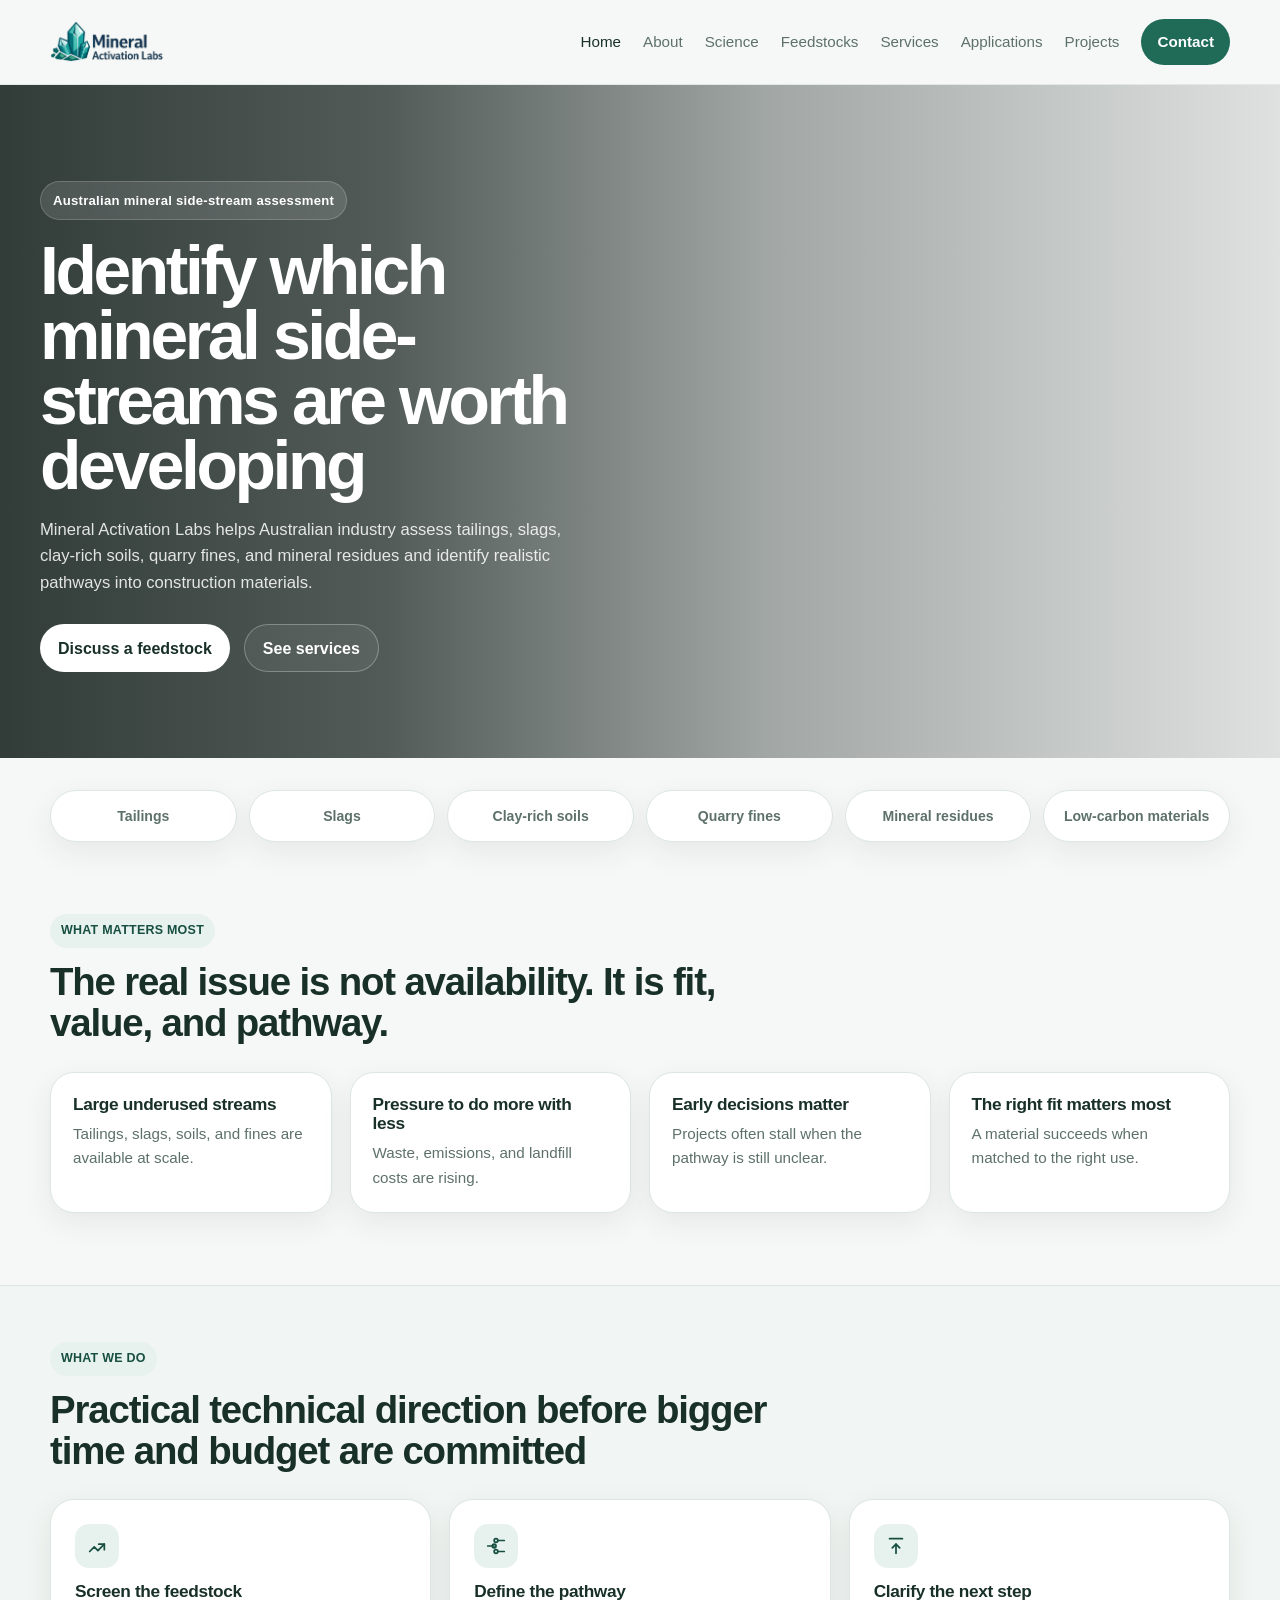
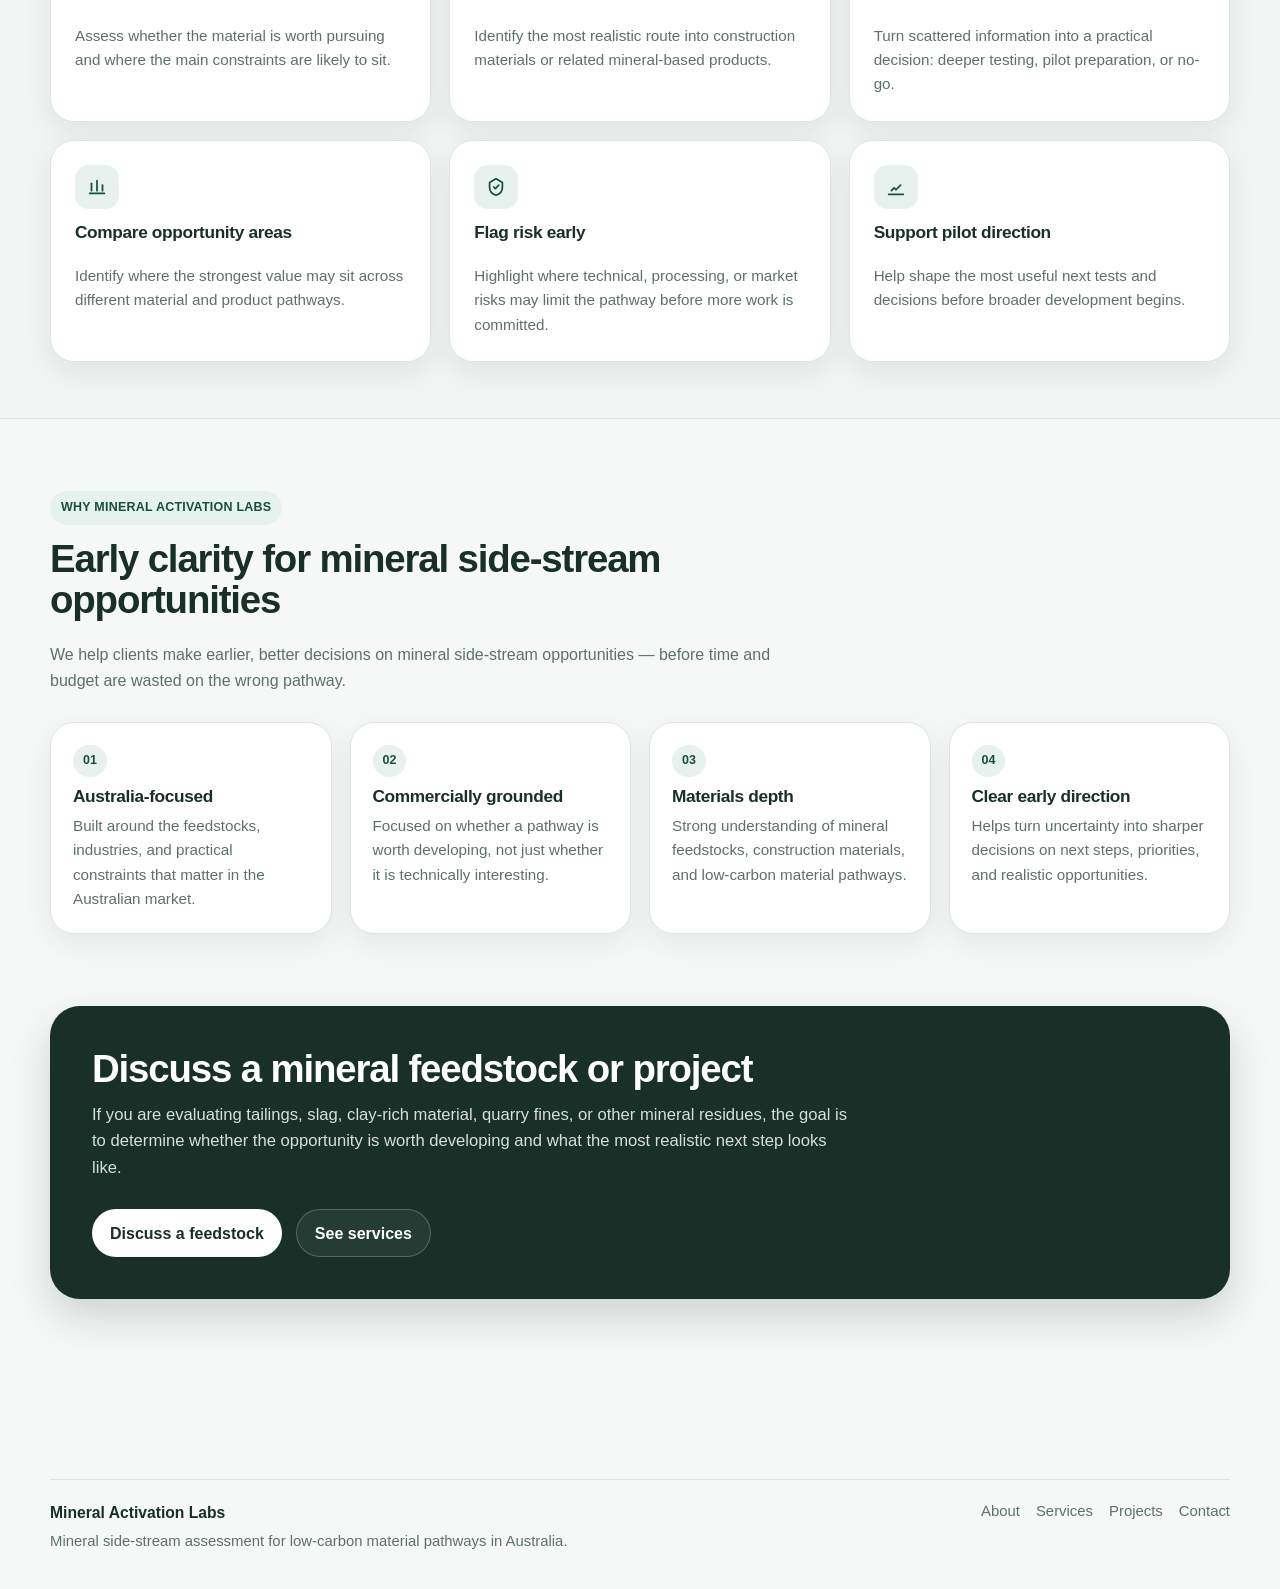
==== index.html @ 1591ea6a "Update index.html" ====
<!DOCTYPE html>
<html lang="en">
<head>
  <meta charset="UTF-8" />
  <meta name="viewport" content="width=device-width, initial-scale=1.0" />
  <title>Mineral Activation Labs</title>
  <meta
    name="description"
    content="Mineral Activation Labs helps Australian industry assess tailings, slags, soils, quarry fines, and mineral residues and identify realistic pathways into low-carbon construction materials."
  />
  <style>
    :root {
      --bg: #f6f8f7;
      --surface: #ffffff;
      --surface-soft: #f1f5f3;
      --text: #183028;
      --muted: #5d7169;
      --line: #dce7e1;
      --accent: #1f6b57;
      --accent-dark: #174f41;
      --accent-soft: #e7f2ee;
      --max: 1180px;
      --radius-lg: 24px;
      --radius-md: 16px;
      --radius-sm: 12px;
      --shadow: 0 10px 30px rgba(20, 48, 39, 0.08);
    }

    * { box-sizing: border-box; }
    html { scroll-behavior: smooth; }

    body {
      margin: 0;
      font-family: -apple-system, BlinkMacSystemFont, "Segoe UI", Roboto, Inter, Helvetica, Arial, sans-serif;
      background: var(--bg);
      color: var(--text);
      line-height: 1.6;
    }

    a { color: inherit; text-decoration: none; }
    img { max-width: 100%; display: block; }

    .container {
      width: min(var(--max), calc(100% - 56px));
      margin: 0 auto;
    }

    .site-header {
      position: sticky;
      top: 0;
      z-index: 50;
      background: rgba(246, 248, 247, 0.92);
      backdrop-filter: blur(10px);
      border-bottom: 1px solid rgba(220, 231, 225, 0.8);
    }

    .header-inner {
      display: flex;
      align-items: center;
      justify-content: space-between;
      gap: 20px;
      min-height: 84px;
    }

    .brand {
      display: flex;
      align-items: center;
    }

    .brand-logo {
      height: 42px;
      width: auto;
      flex: 0 0 auto;
    }

    .nav {
      display: flex;
      align-items: center;
      gap: 22px;
      flex-wrap: wrap;
      justify-content: flex-end;
    }

    .nav a {
      font-size: 0.95rem;
      color: var(--muted);
      transition: color 0.2s ease;
    }

    .nav a:hover,
    .nav a.active {
      color: var(--text);
    }

    .nav-cta {
      padding: 11px 16px;
      border-radius: 999px;
      background: var(--accent);
      color: #fff !important;
      font-weight: 600;
    }

    .nav-cta:hover {
      background: var(--accent-dark);
    }

    main {
      padding: 0 0 80px;
    }

    .section {
      margin: 0 0 72px;
    }

    .section-soft {
      background: var(--surface-soft);
      border-top: 1px solid var(--line);
      border-bottom: 1px solid var(--line);
      padding: 56px 0;
      margin-bottom: 72px;
    }

    .section-title {
      margin: 0 0 22px;
      font-size: clamp(1.9rem, 3vw, 2.8rem);
      line-height: 1.06;
      letter-spacing: -0.03em;
    }

    .section-kicker {
      display: inline-block;
      margin-bottom: 14px;
      padding: 7px 11px;
      border-radius: 999px;
      background: var(--accent-soft);
      color: var(--accent-dark);
      font-size: 0.78rem;
      font-weight: 700;
      letter-spacing: 0.02em;
      text-transform: uppercase;
    }

    .section-intro {
      max-width: 760px;
      margin-bottom: 28px;
    }

    .section-intro p {
      margin: 0;
      color: var(--muted);
      font-size: 1rem;
    }

    .hero-visual {
      position: relative;
      min-height: 72vh;
      display: flex;
      align-items: center;
      overflow: hidden;
      margin-bottom: 32px;
    }

    .hero-bg {
      position: absolute;
      inset: 0;
      z-index: 0;
    }

    .hero-bg img {
      position: absolute;
      inset: 0;
      width: 100%;
      height: 100%;
      object-fit: cover;
      opacity: 0;
      transform: scale(1.05);
      animation: heroFade 25s infinite, heroZoom 25s infinite;
    }

    .hero-bg img:nth-child(1) { animation-delay: 0s, 0s; }
    .hero-bg img:nth-child(2) { animation-delay: 5s, 5s; }
    .hero-bg img:nth-child(3) { animation-delay: 10s, 10s; }
    .hero-bg img:nth-child(4) { animation-delay: 15s, 15s; }
    .hero-bg img:nth-child(5) { animation-delay: 20s, 20s; }

    @keyframes heroFade {
      0%   { opacity: 0; }
      5%   { opacity: 1; }
      20%  { opacity: 1; }
      25%  { opacity: 0; }
      100% { opacity: 0; }
    }

    @keyframes heroZoom {
      0%   { transform: scale(1.05); }
      100% { transform: scale(1.12); }
    }

    .hero-overlay {
      position: absolute;
      inset: 0;
      z-index: 1;
      background:
        linear-gradient(
          90deg,
          rgba(12, 24, 20, 0.84) 0%,
          rgba(12, 24, 20, 0.70) 30%,
          rgba(12, 24, 20, 0.36) 60%,
          rgba(12, 24, 20, 0.10) 100%
        );
    }

    .hero-content {
      position: relative;
      z-index: 2;
      width: 100%;
      padding: 96px 0 86px;
    }

    .hero-copy {
      max-width: 610px;
      color: #fff;
      margin-left: 40px;
    }

    .eyebrow {
      display: inline-block;
      padding: 8px 12px;
      border-radius: 999px;
      background: rgba(255,255,255,0.12);
      color: #ffffff;
      font-size: 0.82rem;
      font-weight: 700;
      letter-spacing: 0.02em;
      margin-bottom: 18px;
      border: 1px solid rgba(255,255,255,0.18);
      backdrop-filter: blur(4px);
    }

    .hero-copy h1 {
      margin: 0 0 18px;
      font-size: clamp(2.8rem, 5.3vw, 4.8rem);
      line-height: 0.96;
      letter-spacing: -0.05em;
      max-width: 620px;
      color: #fff;
    }

    .hero-copy p {
      margin: 0;
      max-width: 560px;
      font-size: 1.04rem;
      color: rgba(255,255,255,0.86);
    }

    .hero-actions,
    .cta-actions {
      display: flex;
      flex-wrap: wrap;
      gap: 14px;
      margin-top: 28px;
    }

    .btn {
      display: inline-flex;
      align-items: center;
      justify-content: center;
      min-height: 48px;
      padding: 0 18px;
      border-radius: 999px;
      font-weight: 700;
      transition: transform 0.18s ease, background 0.18s ease, color 0.18s ease, border-color 0.18s ease;
    }

    .btn:hover {
      transform: translateY(-1px);
    }

    .btn-primary {
      background: #ffffff;
      color: var(--text);
    }

    .btn-primary:hover {
      background: #f3f6f4;
    }

    .btn-secondary {
      border: 1px solid rgba(255,255,255,0.28);
      background: rgba(255,255,255,0.06);
      color: #ffffff;
    }

    .btn-secondary:hover {
      background: rgba(255,255,255,0.12);
    }

    .trust-strip {
      margin-bottom: 72px;
    }

    .trust-grid {
      display: grid;
      grid-template-columns: repeat(6, 1fr);
      gap: 12px;
    }

    .trust-item {
      min-height: 52px;
      display: flex;
      align-items: center;
      justify-content: center;
      text-align: center;
      padding: 10px 12px;
      border-radius: 999px;
      background: var(--surface);
      border: 1px solid var(--line);
      color: var(--muted);
      font-size: 0.88rem;
      font-weight: 600;
      box-shadow: var(--shadow);
    }

    .grid-4,
    .grid-3 {
      display: grid;
      gap: 18px;
    }

    .grid-4 {
      grid-template-columns: repeat(4, 1fr);
    }

    .grid-3 {
      grid-template-columns: repeat(3, 1fr);
    }

    .panel,
    .feature-card,
    .proof-card {
      background: var(--surface);
      border: 1px solid var(--line);
      border-radius: var(--radius-lg);
      box-shadow: var(--shadow);
    }

    .panel {
      padding: 22px;
    }

    .panel h3,
    .feature-card h3,
    .proof-card h3 {
      margin: 0 0 8px;
      font-size: 1.08rem;
      letter-spacing: -0.02em;
      line-height: 1.12;
    }

    .panel p,
    .feature-card p,
    .proof-card p {
      margin: 0;
      color: var(--muted);
      font-size: 0.95rem;
    }

    .feature-card {
      padding: 24px;
      display: flex;
      flex-direction: column;
      gap: 14px;
    }

    .service-icon {
      width: 44px;
      height: 44px;
      border-radius: 14px;
      background: var(--accent-soft);
      color: var(--accent-dark);
      display: inline-flex;
      align-items: center;
      justify-content: center;
    }

    .service-icon svg {
      width: 22px;
      height: 22px;
      stroke: currentColor;
      stroke-width: 1.9;
      fill: none;
      stroke-linecap: round;
      stroke-linejoin: round;
    }

    .proof-lead {
      max-width: 760px;
      margin: 0 0 24px;
      color: var(--muted);
      font-size: 1rem;
    }

    .proof-card {
      padding: 22px;
    }

    .proof-kicker {
      display: inline-block;
      margin-bottom: 10px;
      padding: 6px 10px;
      border-radius: 999px;
      background: var(--accent-soft);
      color: var(--accent-dark);
      font-size: 0.78rem;
      font-weight: 700;
    }

    .cta-box {
      background: var(--text);
      color: #fff;
      border-radius: 30px;
      padding: 42px;
      box-shadow: 0 18px 40px rgba(24, 48, 40, 0.18);
    }

    .cta-box h2 {
      margin: 0 0 12px;
      font-size: clamp(1.9rem, 3vw, 2.9rem);
      line-height: 1.08;
      letter-spacing: -0.03em;
    }

    .cta-box p {
      margin: 0;
      max-width: 760px;
      color: rgba(255,255,255,0.84);
      font-size: 1.04rem;
    }

    .cta-box .btn-primary {
      background: #fff;
      color: var(--text);
    }

    .cta-box .btn-secondary {
      color: #fff;
      border: 1px solid rgba(255,255,255,0.22);
      background: rgba(255,255,255,0.06);
    }

    .cta-box .btn-secondary:hover {
      background: rgba(255,255,255,0.12);
    }

    .site-footer {
      padding: 28px 0 36px;
      color: var(--muted);
      font-size: 0.93rem;
    }

    .footer-inner {
      border-top: 1px solid var(--line);
      padding-top: 20px;
      display: flex;
      justify-content: space-between;
      gap: 20px;
      flex-wrap: wrap;
      align-items: flex-start;
    }

    .footer-brand strong {
      display: block;
      margin-bottom: 4px;
      color: var(--text);
      font-size: 0.98rem;
    }

    .footer-links {
      display: flex;
      gap: 16px;
      flex-wrap: wrap;
    }

    .footer-links a:hover {
      color: var(--text);
    }

    @media (max-width: 1100px) {
      .trust-grid {
        grid-template-columns: repeat(3, 1fr);
      }
    }

    @media (max-width: 1000px) {
      .grid-4,
      .grid-3 {
        grid-template-columns: 1fr;
      }

      .hero-visual {
        min-height: auto;
      }
    }

    @media (max-width: 860px) {
      .header-inner {
        min-height: auto;
        padding: 14px 0;
        align-items: flex-start;
        flex-direction: column;
      }

      .nav {
        gap: 12px 16px;
        justify-content: flex-start;
      }
    }

    @media (max-width: 760px) {
      .container {
        width: min(var(--max), calc(100% - 32px));
      }

      .feature-card,
      .proof-card,
      .panel,
      .cta-box {
        padding: 24px;
      }

      .brand-logo {
        height: 36px;
      }

      .hero-content {
        padding: 56px 0 52px;
      }

      .hero-copy {
        max-width: 100%;
        margin-left: 0;
      }

      .hero-copy h1 {
        font-size: clamp(2.2rem, 11vw, 3.5rem);
        max-width: 100%;
      }

      .hero-copy p {
        max-width: 100%;
      }

      .hero-actions,
      .cta-actions {
        flex-direction: column;
        align-items: stretch;
      }

      .trust-grid {
        grid-template-columns: repeat(2, 1fr);
      }
    }
  </style>
</head>
<body>
  <header class="site-header">
    <div class="container header-inner">
      <a href="index.html" class="brand" aria-label="Mineral Activation Labs home">
        <img src="assets/logo.png" alt="Mineral Activation Labs logo" class="brand-logo" />
      </a>

      <nav class="nav" aria-label="Primary navigation">
        <a href="index.html" class="active">Home</a>
        <a href="about.html">About</a>
        <a href="science.html">Science</a>
        <a href="feedstocks.html">Feedstocks</a>
        <a href="services.html">Services</a>
        <a href="applications.html">Applications</a>
        <a href="projects.html">Projects</a>
        <a href="contact.html" class="nav-cta">Contact</a>
      </nav>
    </div>
  </header>

  <main>
    <section class="hero-visual">
      <div class="hero-bg">
        <img src="assets/hero1.png" alt="" />
        <img src="assets/hero2.png" alt="" />
        <img src="assets/hero3.png" alt="" />
        <img src="assets/hero4.png" alt="" />
        <img src="assets/hero5.png" alt="" />
      </div>

      <div class="hero-overlay"></div>

      <div class="container hero-content">
        <div class="hero-copy">
          <div class="eyebrow">Australian mineral side-stream assessment</div>

          <h1>Identify which mineral side-streams are worth developing</h1>

          <p>
            Mineral Activation Labs helps Australian industry assess tailings, slags, clay-rich soils,
            quarry fines, and mineral residues and identify realistic pathways into construction materials.
          </p>

          <div class="hero-actions">
            <a href="contact.html" class="btn btn-primary">Discuss a feedstock</a>
            <a href="services.html" class="btn btn-secondary">See services</a>
          </div>
        </div>
      </div>
    </section>

    <section class="trust-strip">
      <div class="container">
        <div class="trust-grid">
          <div class="trust-item">Tailings</div>
          <div class="trust-item">Slags</div>
          <div class="trust-item">Clay-rich soils</div>
          <div class="trust-item">Quarry fines</div>
          <div class="trust-item">Mineral residues</div>
          <div class="trust-item">Low-carbon materials</div>
        </div>
      </div>
    </section>

    <section class="section">
      <div class="container">
        <div class="section-intro">
          <div class="section-kicker">What matters most</div>
          <h2 class="section-title">The real issue is not availability. It is fit, value, and pathway.</h2>
        </div>

        <div class="grid-4">
          <article class="panel">
            <h3>Large underused streams</h3>
            <p>Tailings, slags, soils, and fines are available at scale.</p>
          </article>

          <article class="panel">
            <h3>Pressure to do more with less</h3>
            <p>Waste, emissions, and landfill costs are rising.</p>
          </article>

          <article class="panel">
            <h3>Early decisions matter</h3>
            <p>Projects often stall when the pathway is still unclear.</p>
          </article>

          <article class="panel">
            <h3>The right fit matters most</h3>
            <p>A material succeeds when matched to the right use.</p>
          </article>
        </div>
      </div>
    </section>

    <section class="section-soft">
      <div class="container">
        <div class="section-intro">
          <div class="section-kicker">What we do</div>
          <h2 class="section-title">Practical technical direction before bigger time and budget are committed</h2>
        </div>

        <div class="grid-3">
          <article class="feature-card">
            <div class="service-icon">
              <svg viewBox="0 0 24 24"><path d="M4 18l5-5 4 4 7-7"/><path d="M14 10h6v6"/></svg>
            </div>
            <h3>Screen the feedstock</h3>
            <p>Assess whether the material is worth pursuing and where the main constraints are likely to sit.</p>
          </article>

          <article class="feature-card">
            <div class="service-icon">
              <svg viewBox="0 0 24 24"><path d="M3 12h7"/><path d="M14 6h7"/><path d="M14 18h7"/><circle cx="10" cy="12" r="2"/><circle cx="12" cy="6" r="2"/><circle cx="12" cy="18" r="2"/></svg>
            </div>
            <h3>Define the pathway</h3>
            <p>Identify the most realistic route into construction materials or related mineral-based products.</p>
          </article>

          <article class="feature-card">
            <div class="service-icon">
              <svg viewBox="0 0 24 24"><path d="M12 20V10"/><path d="M8 14l4-4 4 4"/><path d="M5 4h14"/></svg>
            </div>
            <h3>Clarify the next step</h3>
            <p>Turn scattered information into a practical decision: deeper testing, pilot preparation, or no-go.</p>
          </article>

          <article class="feature-card">
            <div class="service-icon">
              <svg viewBox="0 0 24 24"><path d="M4 19h16"/><path d="M6 16V8"/><path d="M12 16V5"/><path d="M18 16v-6"/></svg>
            </div>
            <h3>Compare opportunity areas</h3>
            <p>Identify where the strongest value may sit across different material and product pathways.</p>
          </article>

          <article class="feature-card">
            <div class="service-icon">
              <svg viewBox="0 0 24 24"><path d="M12 3l7 4v5c0 5-3.5 8-7 9-3.5-1-7-4-7-9V7l7-4z"/><path d="M9.5 12l1.8 1.8L15 10"/></svg>
            </div>
            <h3>Flag risk early</h3>
            <p>Highlight where technical, processing, or market risks may limit the pathway before more work is committed.</p>
          </article>

          <article class="feature-card">
            <div class="service-icon">
              <svg viewBox="0 0 24 24"><path d="M4 20h16"/><path d="M7 16l3-3 2 2 5-5"/></svg>
            </div>
            <h3>Support pilot direction</h3>
            <p>Help shape the most useful next tests and decisions before broader development begins.</p>
          </article>
        </div>
      </div>
    </section>

    <section class="section">
      <div class="container">
        <div class="section-intro">
          <div class="section-kicker">Why Mineral Activation Labs</div>
          <h2 class="section-title">Early clarity for mineral side-stream opportunities</h2>
          <p class="proof-lead">
            We help clients make earlier, better decisions on mineral side-stream opportunities — before time and budget are wasted on the wrong pathway.
          </p>
        </div>

        <div class="grid-4">
          <article class="proof-card">
            <div class="proof-kicker">01</div>
            <h3>Australia-focused</h3>
            <p>Built around the feedstocks, industries, and practical constraints that matter in the Australian market.</p>
          </article>

          <article class="proof-card">
            <div class="proof-kicker">02</div>
            <h3>Commercially grounded</h3>
            <p>Focused on whether a pathway is worth developing, not just whether it is technically interesting.</p>
          </article>

          <article class="proof-card">
            <div class="proof-kicker">03</div>
            <h3>Materials depth</h3>
            <p>Strong understanding of mineral feedstocks, construction materials, and low-carbon material pathways.</p>
          </article>

          <article class="proof-card">
            <div class="proof-kicker">04</div>
            <h3>Clear early direction</h3>
            <p>Helps turn uncertainty into sharper decisions on next steps, priorities, and realistic opportunities.</p>
          </article>
        </div>
      </div>
    </section>

    <section class="section">
      <div class="container">
        <div class="cta-box">
          <h2>Discuss a mineral feedstock or project</h2>
          <p>
            If you are evaluating tailings, slag, clay-rich material, quarry fines, or other mineral residues,
            the goal is to determine whether the opportunity is worth developing and what the most realistic next step looks like.
          </p>
          <div class="cta-actions">
            <a href="contact.html" class="btn btn-primary">Discuss a feedstock</a>
            <a href="services.html" class="btn btn-secondary">See services</a>
          </div>
        </div>
      </div>
    </section>
  </main>

  <footer class="site-footer">
    <div class="container footer-inner">
      <div class="footer-brand">
        <strong>Mineral Activation Labs</strong>
        Mineral side-stream assessment for low-carbon material pathways in Australia.
      </div>

      <div class="footer-links">
        <a href="about.html">About</a>
        <a href="services.html">Services</a>
        <a href="projects.html">Projects</a>
        <a href="contact.html">Contact</a>
      </div>
    </div>
  </footer>
</body>
</html>
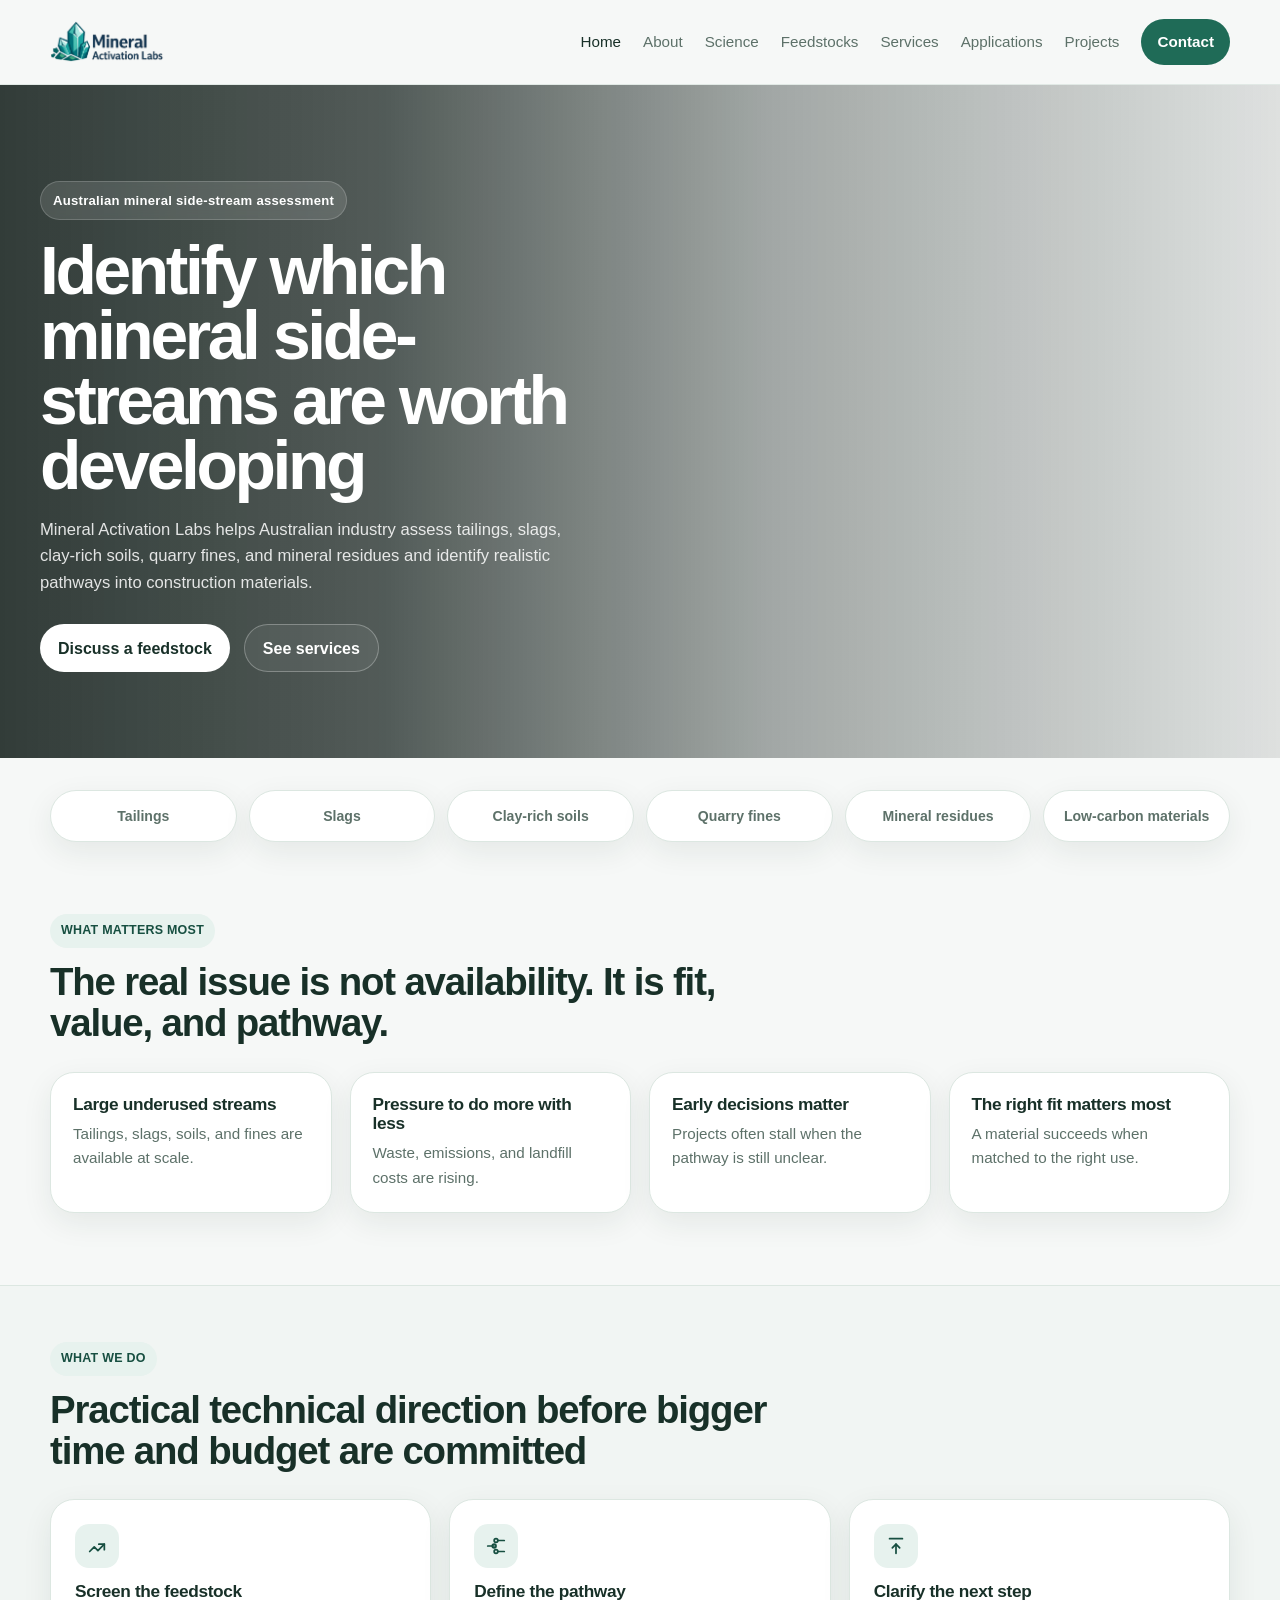
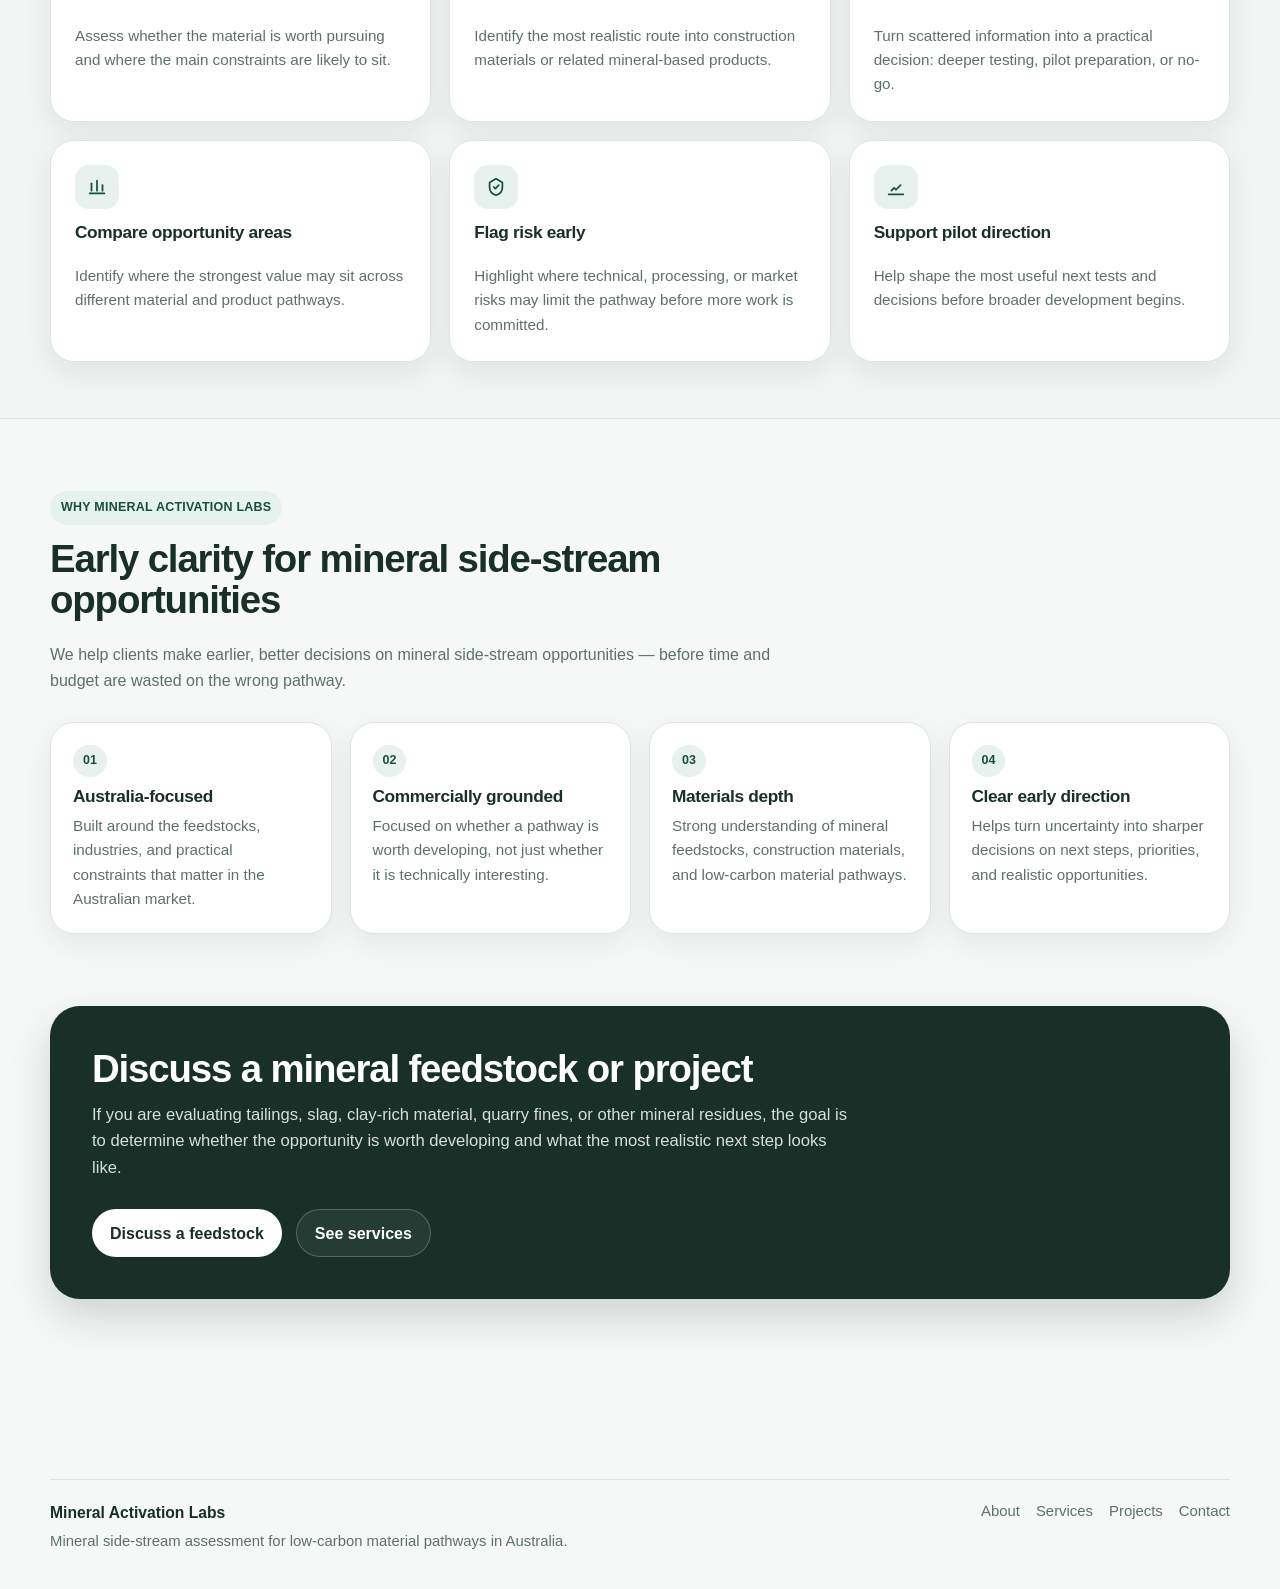
==== commit 28499990: "Update index.html" ====
--- a/index.html
+++ b/index.html
@@ -167,34 +167,57 @@
     }
 
     .hero-bg img {
-      position: absolute;
-      inset: 0;
-      width: 100%;
-      height: 100%;
-      object-fit: cover;
-      opacity: 0;
-      transform: scale(1.05);
-      animation: heroFade 25s infinite, heroZoom 25s infinite;
-    }
-
-    .hero-bg img:nth-child(1) { animation-delay: 0s, 0s; }
-    .hero-bg img:nth-child(2) { animation-delay: 5s, 5s; }
-    .hero-bg img:nth-child(3) { animation-delay: 10s, 10s; }
-    .hero-bg img:nth-child(4) { animation-delay: 15s, 15s; }
-    .hero-bg img:nth-child(5) { animation-delay: 20s, 20s; }
-
-    @keyframes heroFade {
-      0%   { opacity: 0; }
-      5%   { opacity: 1; }
-      20%  { opacity: 1; }
-      25%  { opacity: 0; }
-      100% { opacity: 0; }
-    }
-
-    @keyframes heroZoom {
-      0%   { transform: scale(1.05); }
-      100% { transform: scale(1.12); }
-    }
+  position: absolute;
+  inset: 0;
+  width: 100%;
+  height: 100%;
+  object-fit: cover;
+  opacity: 0;
+  transform: scale(1.05);
+  animation-timing-function: linear;
+  animation-fill-mode: both;
+  will-change: opacity, transform;
+}
+
+.hero-bg img:nth-child(1) {
+  animation: heroFadeFirst 25s infinite;
+}
+
+.hero-bg img:nth-child(2) {
+  animation: heroFade 25s infinite;
+  animation-delay: 5s;
+}
+
+.hero-bg img:nth-child(3) {
+  animation: heroFade 25s infinite;
+  animation-delay: 10s;
+}
+
+.hero-bg img:nth-child(4) {
+  animation: heroFade 25s infinite;
+  animation-delay: 15s;
+}
+
+.hero-bg img:nth-child(5) {
+  animation: heroFade 25s infinite;
+  animation-delay: 20s;
+}
+
+@keyframes heroFade {
+  0%   { opacity: 0; transform: scale(1.05); }
+  4%   { opacity: 1; transform: scale(1.06); }
+  20%  { opacity: 1; transform: scale(1.09); }
+  24%  { opacity: 0; transform: scale(1.11); }
+  100% { opacity: 0; transform: scale(1.11); }
+}
+
+@keyframes heroFadeFirst {
+  0%   { opacity: 1; transform: scale(1.05); }
+  20%  { opacity: 1; transform: scale(1.09); }
+  24%  { opacity: 0; transform: scale(1.11); }
+  96%  { opacity: 0; transform: scale(1.05); }
+  100% { opacity: 1; transform: scale(1.05); }
+}
 
     .hero-overlay {
       position: absolute;
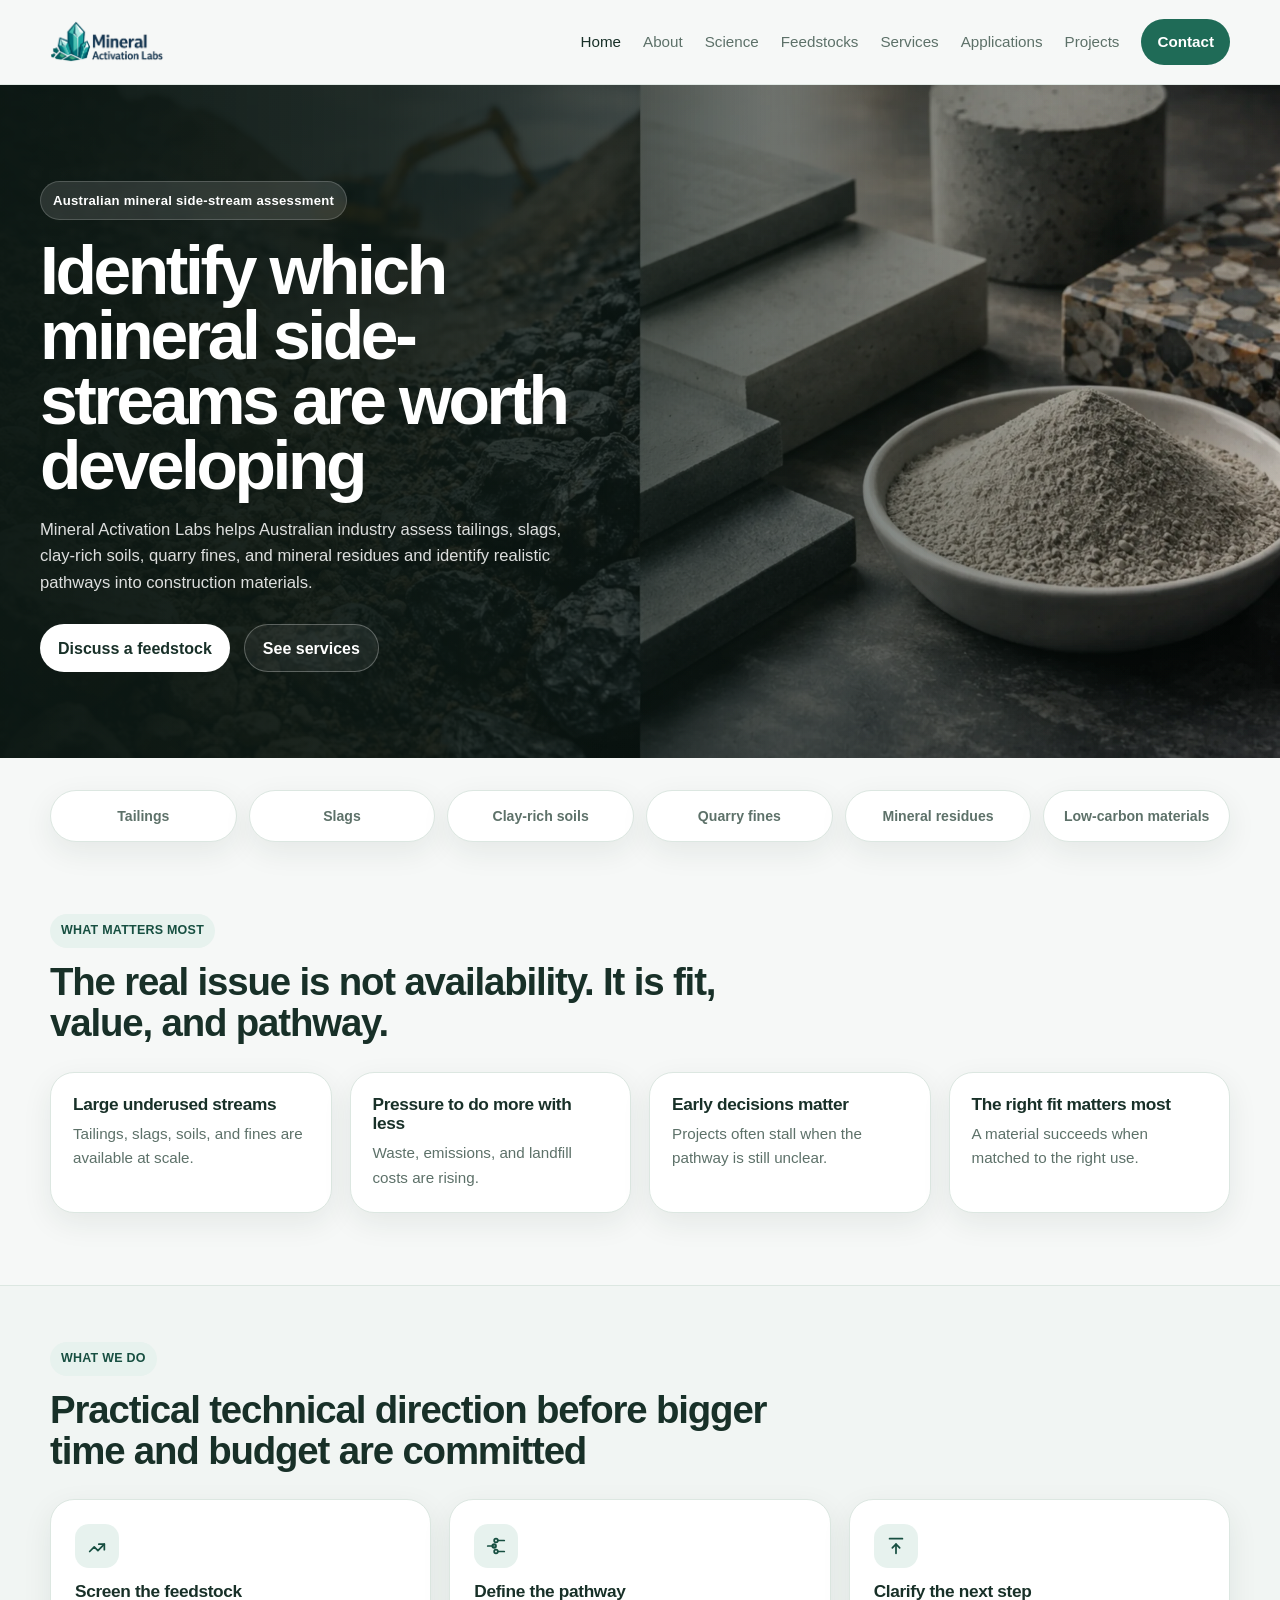
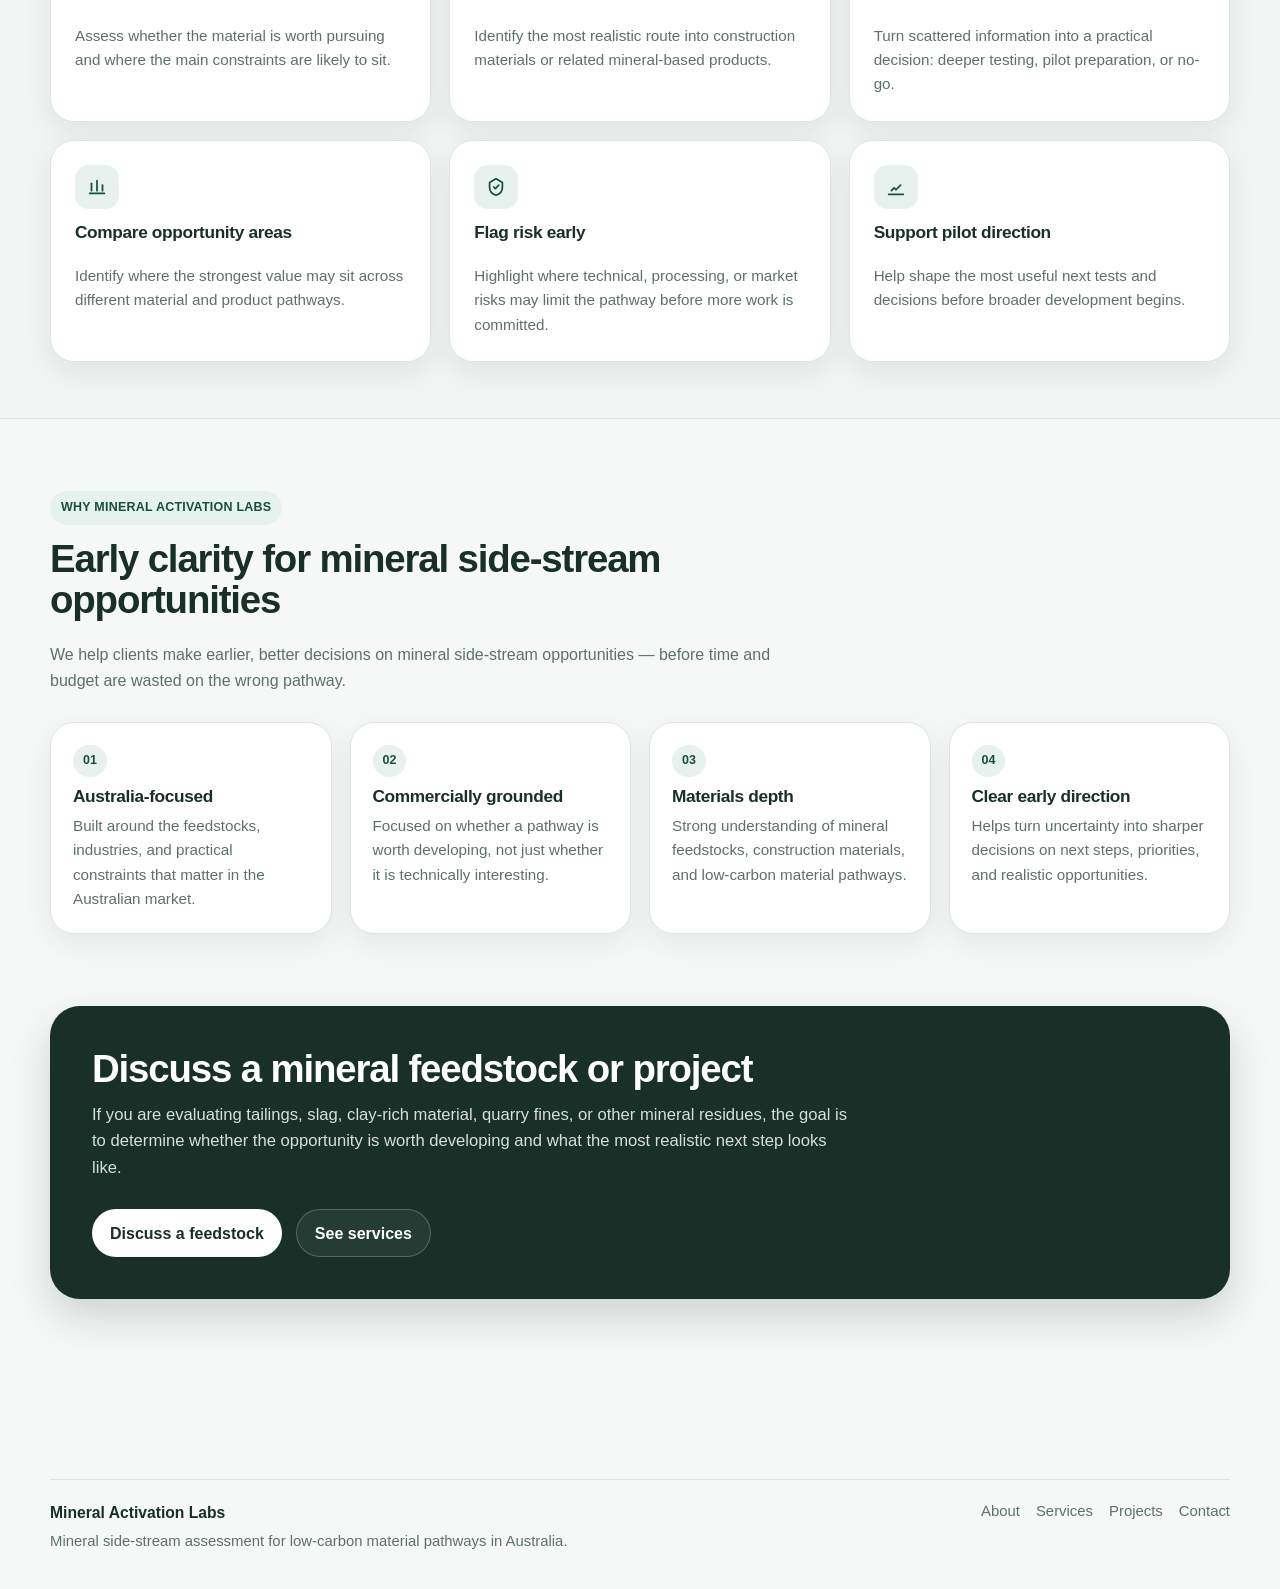
==== commit 3f858738: "Update index.html" ====
--- a/index.html
+++ b/index.html
@@ -152,21 +152,32 @@
     }
 
     .hero-visual {
-      position: relative;
-      min-height: 72vh;
-      display: flex;
-      align-items: center;
-      overflow: hidden;
-      margin-bottom: 32px;
-    }
-
-    .hero-bg {
-      position: absolute;
-      inset: 0;
-      z-index: 0;
-    }
-
-    .hero-bg img {
+  position: relative;
+  min-height: 72vh;
+  display: flex;
+  align-items: center;
+  overflow: hidden;
+  margin-bottom: 32px;
+  background-image:
+    linear-gradient(
+      90deg,
+      rgba(12, 24, 20, 0.84) 0%,
+      rgba(12, 24, 20, 0.70) 30%,
+      rgba(12, 24, 20, 0.36) 60%,
+      rgba(12, 24, 20, 0.10) 100%
+    ),
+    url("assets/hero1.webp");
+  background-size: cover;
+  background-position: center;
+}
+
+.hero-bg {
+  position: absolute;
+  inset: 0;
+  z-index: 0;
+}
+
+.hero-bg img {
   position: absolute;
   inset: 0;
   width: 100%;
@@ -174,64 +185,38 @@
   object-fit: cover;
   opacity: 0;
   transform: scale(1.05);
+  animation: heroFade 20s infinite;
   animation-timing-function: linear;
   animation-fill-mode: both;
   will-change: opacity, transform;
 }
 
-.hero-bg img:nth-child(1) {
-  animation: heroFadeFirst 25s infinite;
-}
-
-.hero-bg img:nth-child(2) {
-  animation: heroFade 25s infinite;
-  animation-delay: 5s;
-}
-
-.hero-bg img:nth-child(3) {
-  animation: heroFade 25s infinite;
-  animation-delay: 10s;
-}
-
-.hero-bg img:nth-child(4) {
-  animation: heroFade 25s infinite;
-  animation-delay: 15s;
-}
-
-.hero-bg img:nth-child(5) {
-  animation: heroFade 25s infinite;
-  animation-delay: 20s;
-}
+.hero-bg img:nth-child(1) { animation-delay: 0s; }
+.hero-bg img:nth-child(2) { animation-delay: 5s; }
+.hero-bg img:nth-child(3) { animation-delay: 10s; }
+.hero-bg img:nth-child(4) { animation-delay: 15s; }
 
 @keyframes heroFade {
   0%   { opacity: 0; transform: scale(1.05); }
-  4%   { opacity: 1; transform: scale(1.06); }
-  20%  { opacity: 1; transform: scale(1.09); }
-  24%  { opacity: 0; transform: scale(1.11); }
+  8%   { opacity: 1; transform: scale(1.06); }
+  42%  { opacity: 1; transform: scale(1.09); }
+  50%  { opacity: 0; transform: scale(1.11); }
   100% { opacity: 0; transform: scale(1.11); }
 }
 
-@keyframes heroFadeFirst {
-  0%   { opacity: 1; transform: scale(1.05); }
-  20%  { opacity: 1; transform: scale(1.09); }
-  24%  { opacity: 0; transform: scale(1.11); }
-  96%  { opacity: 0; transform: scale(1.05); }
-  100% { opacity: 1; transform: scale(1.05); }
+.hero-overlay {
+  position: absolute;
+  inset: 0;
+  z-index: 1;
+  background:
+    linear-gradient(
+      90deg,
+      rgba(12, 24, 20, 0.84) 0%,
+      rgba(12, 24, 20, 0.70) 30%,
+      rgba(12, 24, 20, 0.36) 60%,
+      rgba(12, 24, 20, 0.10) 100%
+    );
 }
-
-    .hero-overlay {
-      position: absolute;
-      inset: 0;
-      z-index: 1;
-      background:
-        linear-gradient(
-          90deg,
-          rgba(12, 24, 20, 0.84) 0%,
-          rgba(12, 24, 20, 0.70) 30%,
-          rgba(12, 24, 20, 0.36) 60%,
-          rgba(12, 24, 20, 0.10) 100%
-        );
-    }
 
     .hero-content {
       position: relative;
@@ -608,11 +593,11 @@
   <main>
     <section class="hero-visual">
       <div class="hero-bg">
-        <img src="assets/hero1.png" alt="" />
-        <img src="assets/hero2.png" alt="" />
-        <img src="assets/hero3.png" alt="" />
-        <img src="assets/hero4.png" alt="" />
-        <img src="assets/hero5.png" alt="" />
+        <img src="assets/hero1.webp" alt="" />
+        <img src="assets/hero2.webp" alt="" />
+        <img src="assets/hero3.webp" alt="" />
+        <img src="assets/hero4.webp" alt="" />
+        <img src="assets/hero5.webp" alt="" />
       </div>
 
       <div class="hero-overlay"></div>
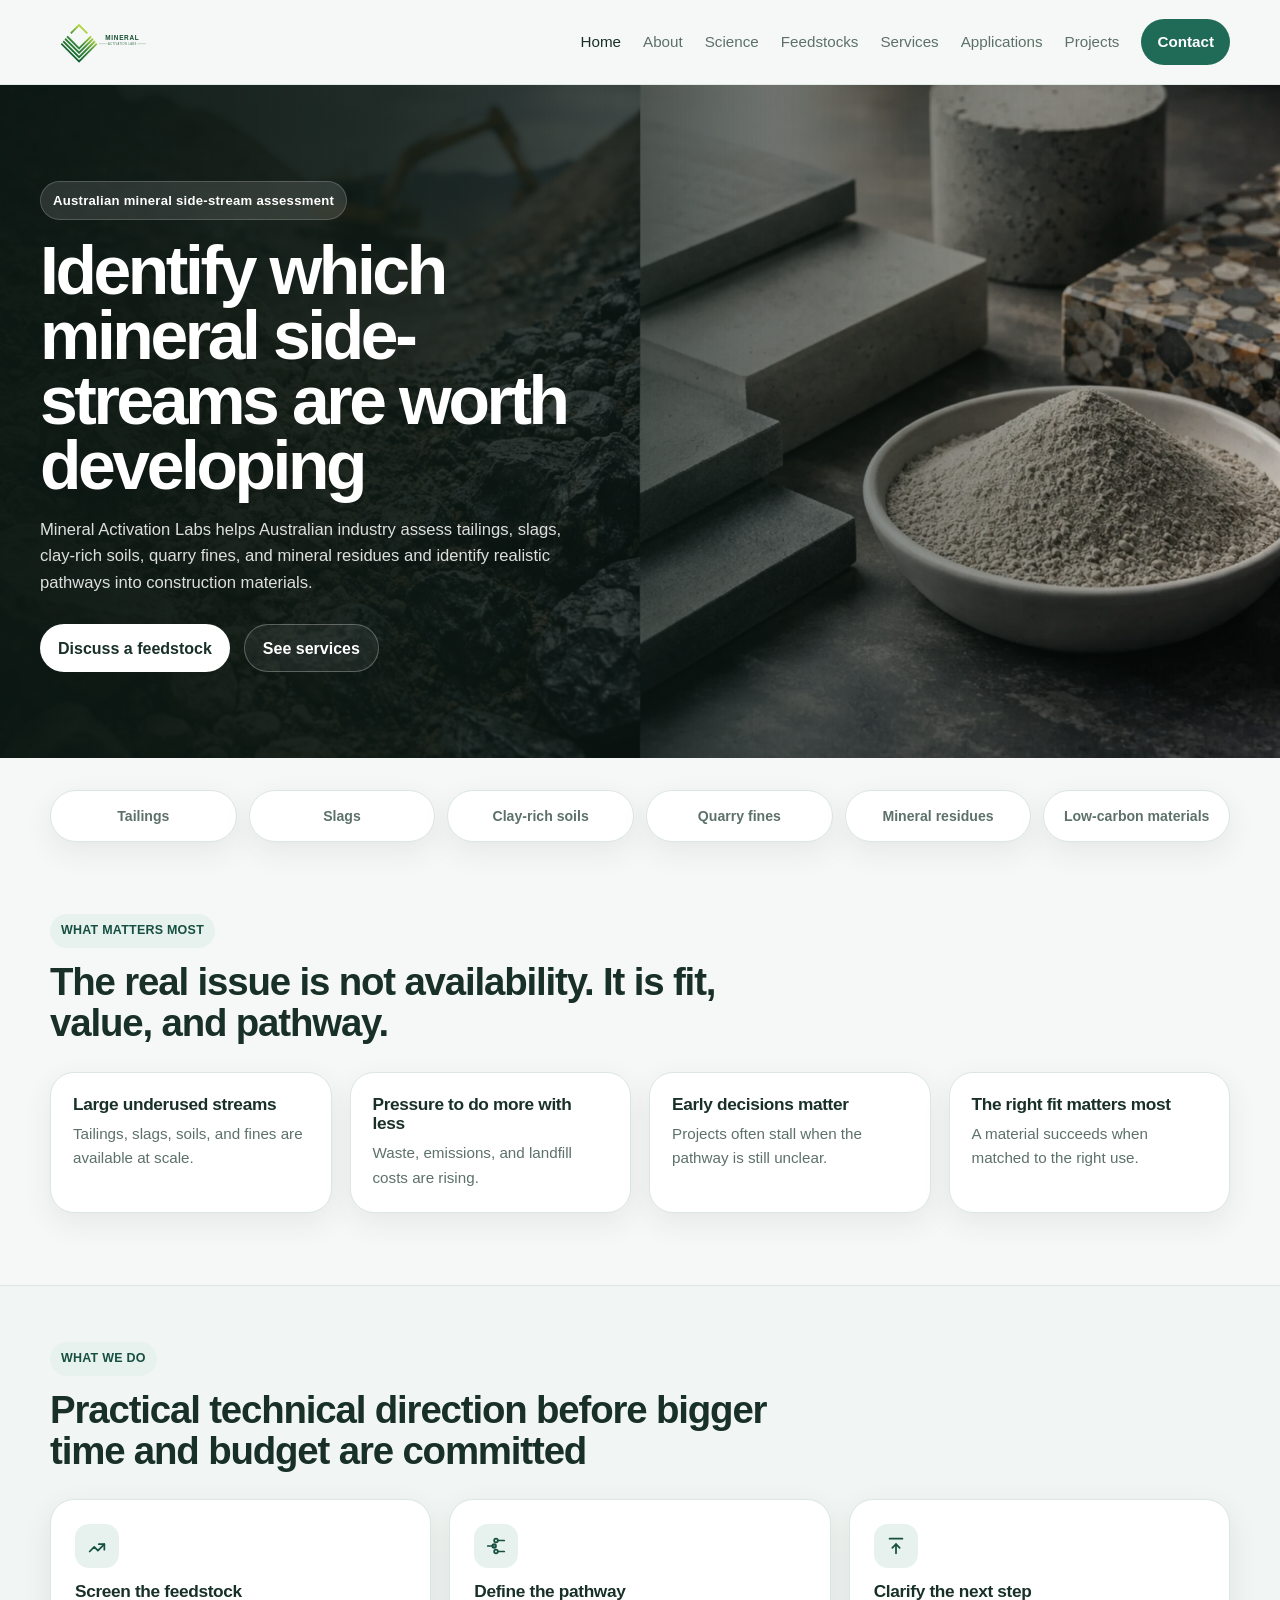
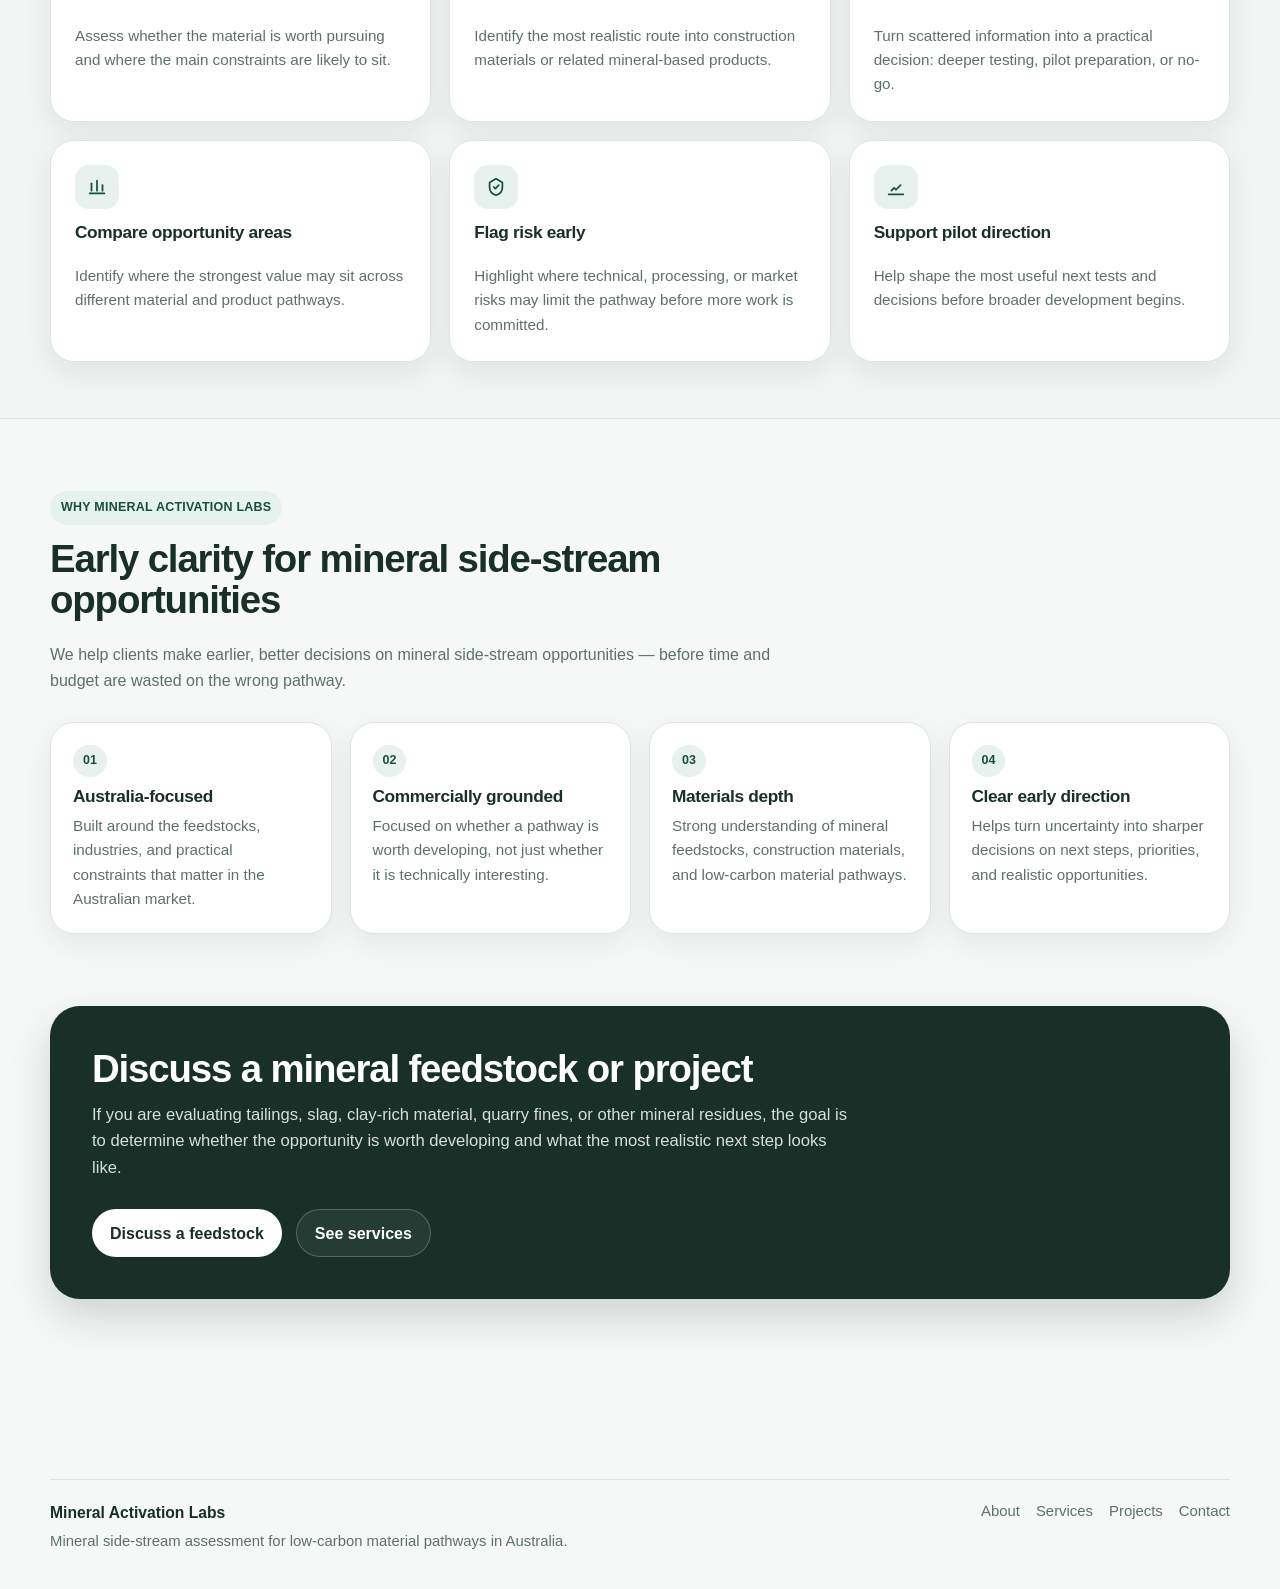
==== commit 1cea355e: "Update index.html" ====
--- a/index.html
+++ b/index.html
@@ -574,7 +574,7 @@
   <header class="site-header">
     <div class="container header-inner">
       <a href="index.html" class="brand" aria-label="Mineral Activation Labs home">
-        <img src="assets/logo.png" alt="Mineral Activation Labs logo" class="brand-logo" />
+        <img src="assets/logo.svg" alt="Mineral Activation Labs logo" class="brand-logo" />
       </a>
 
       <nav class="nav" aria-label="Primary navigation">
@@ -592,34 +592,33 @@
 
   <main>
     <section class="hero-visual">
-      <div class="hero-bg">
-        <img src="assets/hero1.webp" alt="" />
-        <img src="assets/hero2.webp" alt="" />
-        <img src="assets/hero3.webp" alt="" />
-        <img src="assets/hero4.webp" alt="" />
-        <img src="assets/hero5.webp" alt="" />
+  <div class="hero-bg">
+    <img src="assets/hero2.webp" alt="" />
+    <img src="assets/hero3.webp" alt="" />
+    <img src="assets/hero4.webp" alt="" />
+    <img src="assets/hero5.webp" alt="" />
+  </div>
+
+  <div class="hero-overlay"></div>
+
+  <div class="container hero-content">
+    <div class="hero-copy">
+      <div class="eyebrow">Australian mineral side-stream assessment</div>
+
+      <h1>Identify which mineral side-streams are worth developing</h1>
+
+      <p>
+        Mineral Activation Labs helps Australian industry assess tailings, slags, clay-rich soils,
+        quarry fines, and mineral residues and identify realistic pathways into construction materials.
+      </p>
+
+      <div class="hero-actions">
+        <a href="contact.html" class="btn btn-primary">Discuss a feedstock</a>
+        <a href="services.html" class="btn btn-secondary">See services</a>
       </div>
-
-      <div class="hero-overlay"></div>
-
-      <div class="container hero-content">
-        <div class="hero-copy">
-          <div class="eyebrow">Australian mineral side-stream assessment</div>
-
-          <h1>Identify which mineral side-streams are worth developing</h1>
-
-          <p>
-            Mineral Activation Labs helps Australian industry assess tailings, slags, clay-rich soils,
-            quarry fines, and mineral residues and identify realistic pathways into construction materials.
-          </p>
-
-          <div class="hero-actions">
-            <a href="contact.html" class="btn btn-primary">Discuss a feedstock</a>
-            <a href="services.html" class="btn btn-secondary">See services</a>
-          </div>
-        </div>
-      </div>
-    </section>
+    </div>
+  </div>
+</section>
 
     <section class="trust-strip">
       <div class="container">
